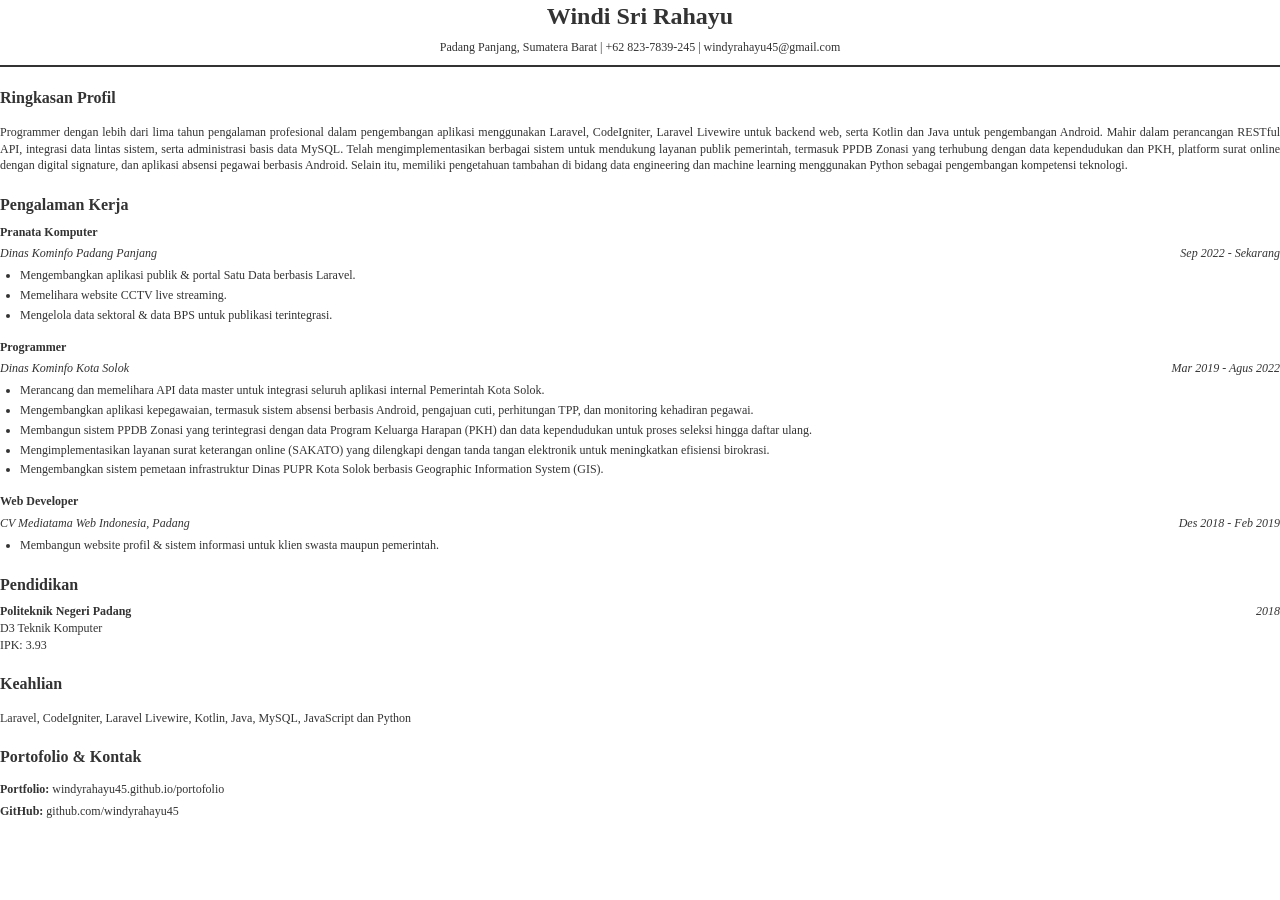
==== cv.html @ ef45def8 "first commit" ====
<!DOCTYPE html>
<html lang="id">
<head>
    <meta charset="UTF-8">
    <title>Windi Sri Rahayu - Curriculum Vitae</title>
    <style>
        @page { size: A4; margin: 1in; }
        body {
            font-family: 'Times New Roman', serif;
            font-size: 12px;
            line-height: 1.4;
            color: #333;
            background: white;
            margin: 0;
        }
        .header {
            text-align: center;
             margin-bottom: 10px;
            border-bottom: 2px solid #333;
        }
        .name {
            font-size: 24px;
            font-weight: bold;
            margin-bottom: 5px;
        }
        .title {
            font-size: 14px;
            font-weight: bold;
            margin-bottom: 10px;
        }
        .contact-info {
            font-size: 12px;
            margin-bottom: 10px;
        }
        .section-title {
            font-size: 16px;
            font-weight: bold;
            margin-top: 20px;
            /* margin-bottom: 10px;
            border-bottom: 2px solid #333; */
            padding-bottom: 2px;
        }
        .job-title {
            font-weight: bold;
            margin-bottom: 5px;
            margin-top: 5px;
        }
        .job-details {
            display: flex;
            justify-content: space-between;
            font-style: italic;
            margin-bottom: 5px;
        }
        .job-description {
            margin-bottom: 15px;
        }
        .job-description ul {
            margin: 5px 0;
            padding-left: 20px;
        }
        .job-description li {
            margin-bottom: 3px;
        }
        .education-item {
            margin-top: 5px;
            margin-bottom: 10px;
        }
        .websites {
            margin-top: 10px;
        }
        .websites div {
            margin-bottom: 5px;
        }
    </style>
</head>
<body>
    <div class="header">
        <div class="name">Windi Sri Rahayu</div>
       
        <div class="contact-info">
            Padang Panjang, Sumatera Barat | +62 823-7839-245 | windyrahayu45@gmail.com
        </div>
    </div>

    <div class="section-title">Ringkasan Profil</div>
    <p style="text-align: justify;">Programmer dengan lebih dari lima tahun pengalaman profesional dalam pengembangan aplikasi menggunakan Laravel, CodeIgniter, Laravel Livewire untuk backend web, serta Kotlin dan Java untuk pengembangan Android. Mahir dalam perancangan RESTful API, integrasi data lintas sistem, serta administrasi basis data MySQL. Telah mengimplementasikan berbagai sistem untuk mendukung layanan publik pemerintah, termasuk PPDB Zonasi yang terhubung dengan data kependudukan dan PKH, platform surat online dengan digital signature, dan aplikasi absensi pegawai berbasis Android. Selain itu, memiliki pengetahuan tambahan di bidang data engineering dan machine learning menggunakan Python sebagai pengembangan kompetensi teknologi.</p>

    <div class="section-title">Pengalaman Kerja</div>

    <div class="job-title">Pranata Komputer</div>
    <div class="job-details">
        <span>Dinas Kominfo Padang Panjang</span>
        <span>Sep 2022 - Sekarang</span>
    </div>
    <div class="job-description">
        <ul>
            <li>Mengembangkan aplikasi publik & portal Satu Data berbasis Laravel.</li>
            <li>Memelihara website CCTV live streaming.</li>
            <li>Mengelola data sektoral & data BPS untuk publikasi terintegrasi.</li>
        </ul>
    </div>

    <div class="job-title">Programmer</div>
    <div class="job-details">
        <span>Dinas Kominfo Kota Solok</span>
        <span>Mar 2019 - Agus 2022</span>
    </div>
    <div class="job-description">
        <ul> <li style="text-align: justify;">Merancang dan memelihara API data master untuk integrasi seluruh aplikasi internal Pemerintah Kota Solok.</li> <li style="text-align: justify;">Mengembangkan aplikasi kepegawaian, termasuk sistem absensi berbasis Android, pengajuan cuti, perhitungan TPP, dan monitoring kehadiran pegawai.</li> <li style="text-align: justify;">Membangun sistem PPDB Zonasi yang terintegrasi dengan data Program Keluarga Harapan (PKH) dan data kependudukan untuk proses seleksi hingga daftar ulang.</li> <li style="text-align: justify;">Mengimplementasikan layanan surat keterangan online (SAKATO) yang dilengkapi dengan tanda tangan elektronik untuk meningkatkan efisiensi birokrasi.</li> <li style="text-align: justify;">Mengembangkan sistem pemetaan infrastruktur Dinas PUPR Kota Solok berbasis Geographic Information System (GIS).</li> </ul>
    </div>

    <div class="job-title">Web Developer</div>
    <div class="job-details">
        <span>CV Mediatama Web Indonesia, Padang</span>
        <span>Des 2018 - Feb 2019</span>
    </div>
    <div class="job-description">
        <ul>
            <li>Membangun website profil & sistem informasi untuk klien swasta maupun pemerintah.</li>
        </ul>
    </div>

    <div class="section-title">Pendidikan</div>
    <div class="education-item" style="display: flex; justify-content: space-between;">
        <div>
            <strong>Politeknik Negeri Padang</strong><br>
            D3 Teknik Komputer<br>
            IPK: 3.93
        </div>
        <span style="font-style: italic;">
            2018
        </span>
    </div>


    <div class="section-title">Keahlian</div>
    <p>Laravel, CodeIgniter, Laravel Livewire, Kotlin, Java, MySQL, JavaScript dan Python </p>

    <div class="section-title">Portofolio & Kontak</div>
    <div class="websites">
        <div><strong>Portfolio:</strong> windyrahayu45.github.io/portofolio</div>
        <div><strong>GitHub:</strong> github.com/windyrahayu45</div>
    </div>
</body>
</html>
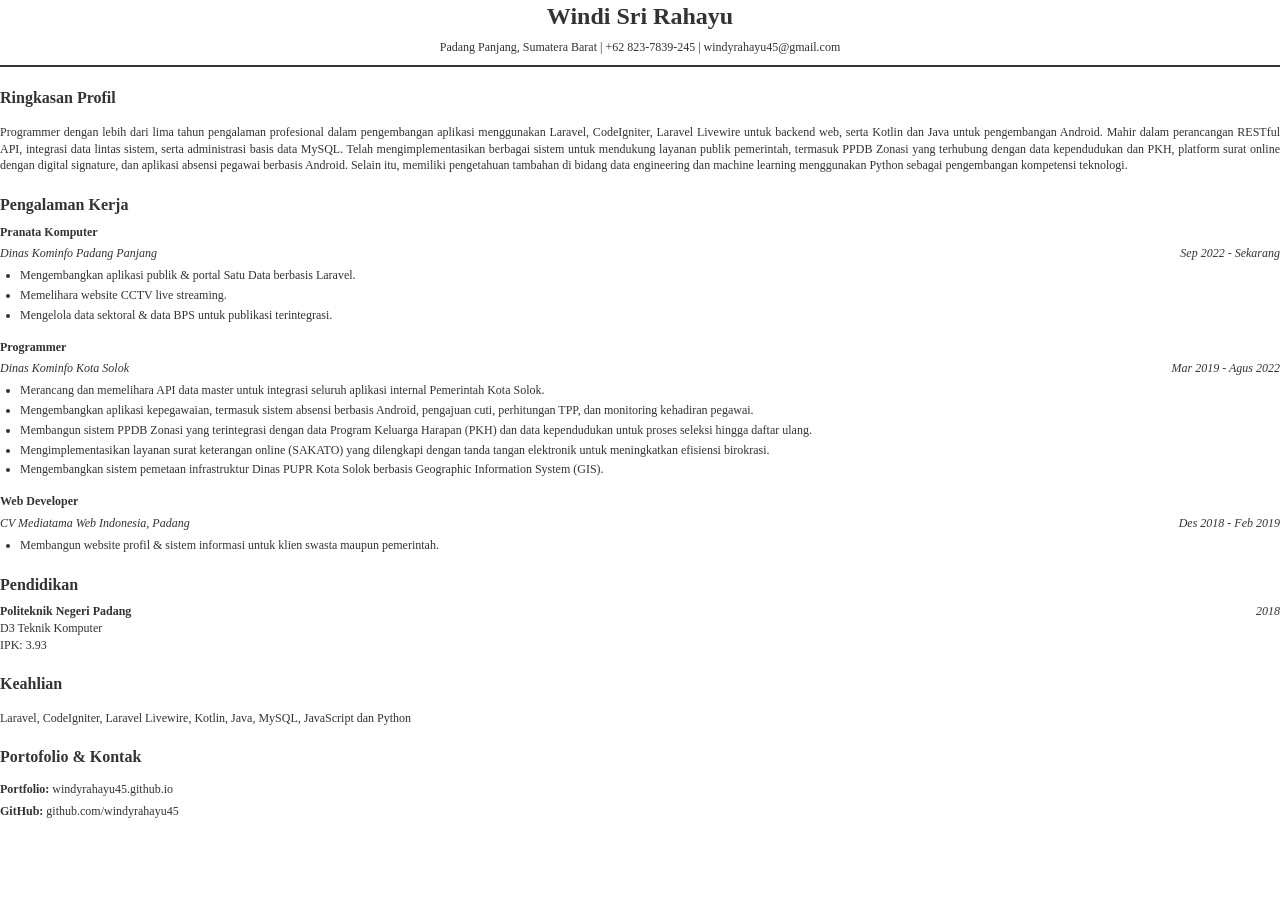
==== commit ff183142: "change link portfolio" ====
--- a/cv.html
+++ b/cv.html
@@ -138,7 +138,7 @@
 
     <div class="section-title">Portofolio & Kontak</div>
     <div class="websites">
-        <div><strong>Portfolio:</strong> windyrahayu45.github.io/portofolio</div>
+        <div><strong>Portfolio:</strong> windyrahayu45.github.io</div>
         <div><strong>GitHub:</strong> github.com/windyrahayu45</div>
     </div>
 </body>
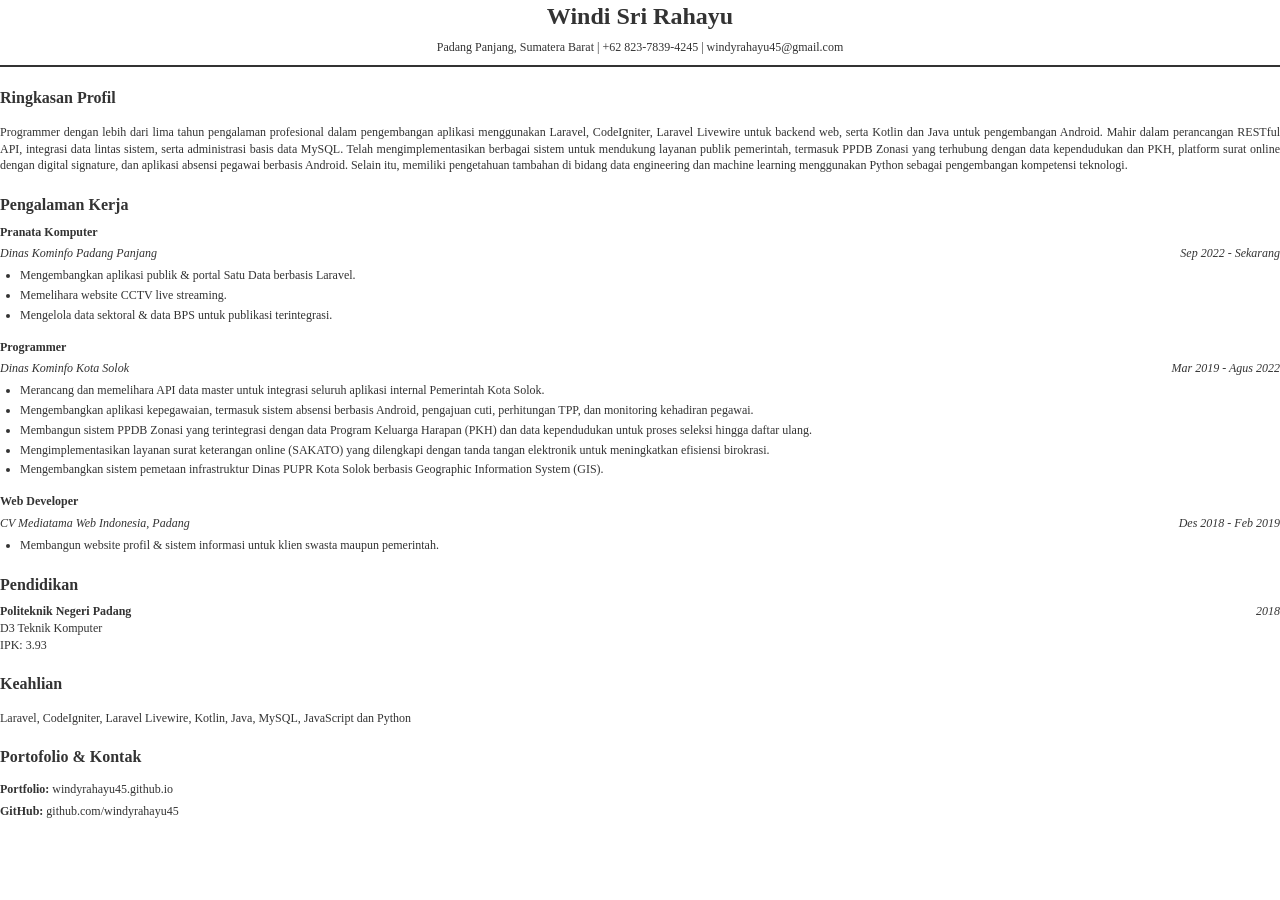
==== commit 56c707d9: "change cv number phone" ====
--- a/cv.html
+++ b/cv.html
@@ -78,7 +78,7 @@
         <div class="name">Windi Sri Rahayu</div>
        
         <div class="contact-info">
-            Padang Panjang, Sumatera Barat | +62 823-7839-245 | windyrahayu45@gmail.com
+            Padang Panjang, Sumatera Barat | +62 823-7839-4245 | windyrahayu45@gmail.com
         </div>
     </div>
 
